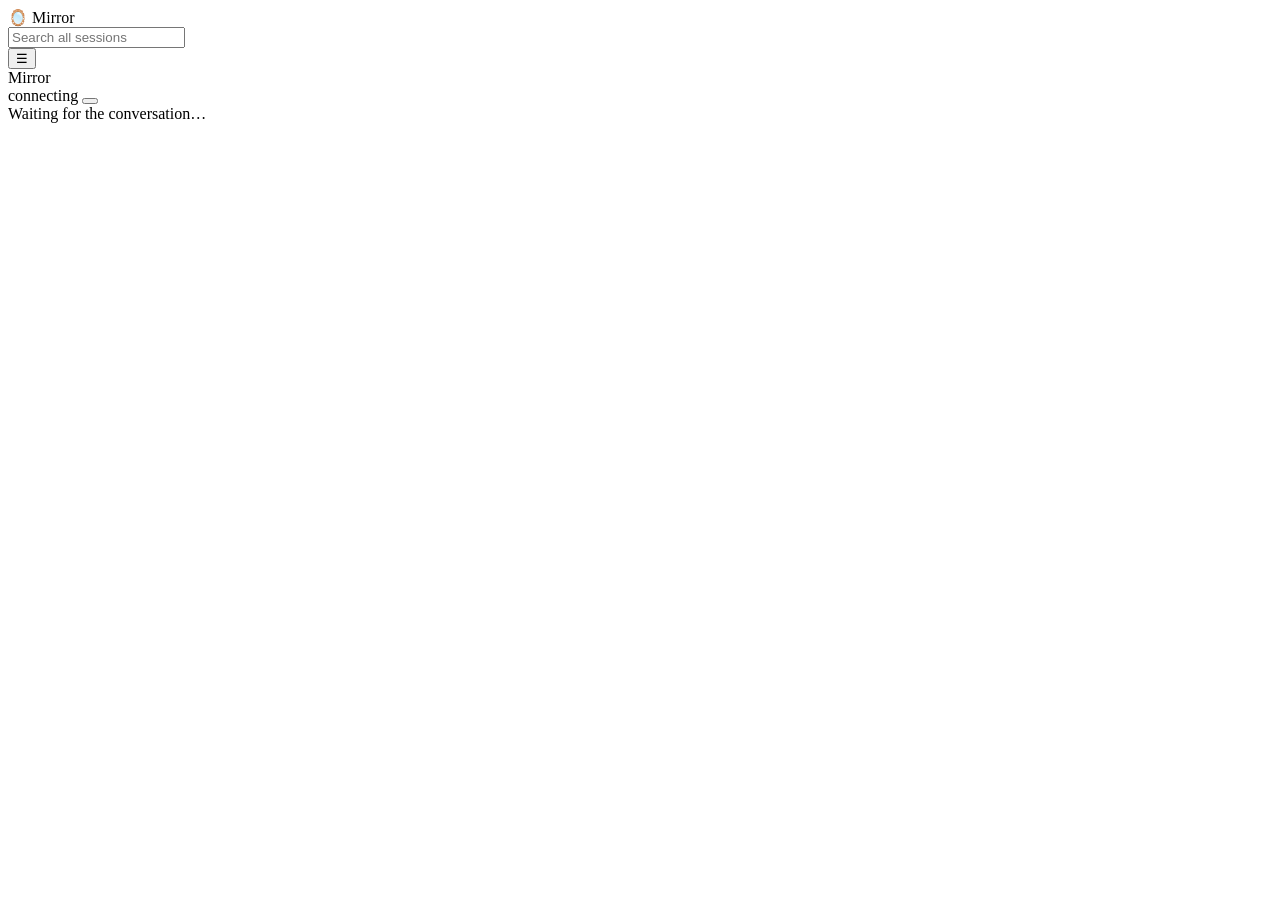
==== client/index.html @ 6b4b140f "feat: v2 local workspace (multi-session, search, incremental render) Turns the single-session viewer" ====
<!DOCTYPE html>
<html lang="en" data-theme="dark">
<head>
  <meta charset="utf-8">
  <meta name="viewport" content="width=device-width, initial-scale=1">
  <title>Mirror</title>
  <script>
    // Set theme before paint to avoid a flash. Dark is the default; /api/config
    // may set a different default later, but a stored choice always wins.
    (function () {
      try {
        var t = localStorage.getItem("mirror-theme") || "dark";
        document.documentElement.setAttribute("data-theme", t);
      } catch (e) {
        document.documentElement.setAttribute("data-theme", "dark");
      }
    })();
  </script>
  <link rel="stylesheet" href="/vendor/highlight-github-dark.min.css">
  <link rel="stylesheet" href="/style.css">
</head>
<body>
  <div class="app" id="app">
    <aside class="sidebar" id="sidebar">
      <div class="side-head">
        <span class="logo">&#129694;</span>
        <span class="title">Mirror</span>
      </div>
      <div class="search">
        <input id="search" type="search" placeholder="Search all sessions" autocomplete="off" spellcheck="false">
      </div>
      <div class="session-list" id="session-list"></div>
      <div class="side-foot" id="side-foot"></div>
    </aside>

    <div class="sidebar-scrim" id="scrim"></div>

    <div class="main">
      <header class="topbar">
        <button id="menu" class="icon-btn only-mobile" type="button" aria-label="Sessions" title="Sessions">&#9776;</button>
        <div class="current" id="current-title">Mirror</div>
        <div class="bar-right">
          <span class="status" id="status"><span class="dot" id="dot"></span><span id="status-text">connecting</span></span>
          <button id="theme-toggle" class="icon-btn" type="button" aria-label="Toggle theme" title="Toggle theme"></button>
        </div>
      </header>

      <main id="conversation" class="conversation">
        <div class="empty" id="empty">Waiting for the conversation&hellip;</div>
      </main>
    </div>
  </div>

  <button id="to-bottom" class="to-bottom" type="button" aria-label="Jump to latest" title="Jump to latest" hidden>&#8595;</button>

  <script src="/vendor/marked.min.js"></script>
  <script src="/vendor/highlight.min.js"></script>
  <script src="/app.js"></script>
</body>
</html>
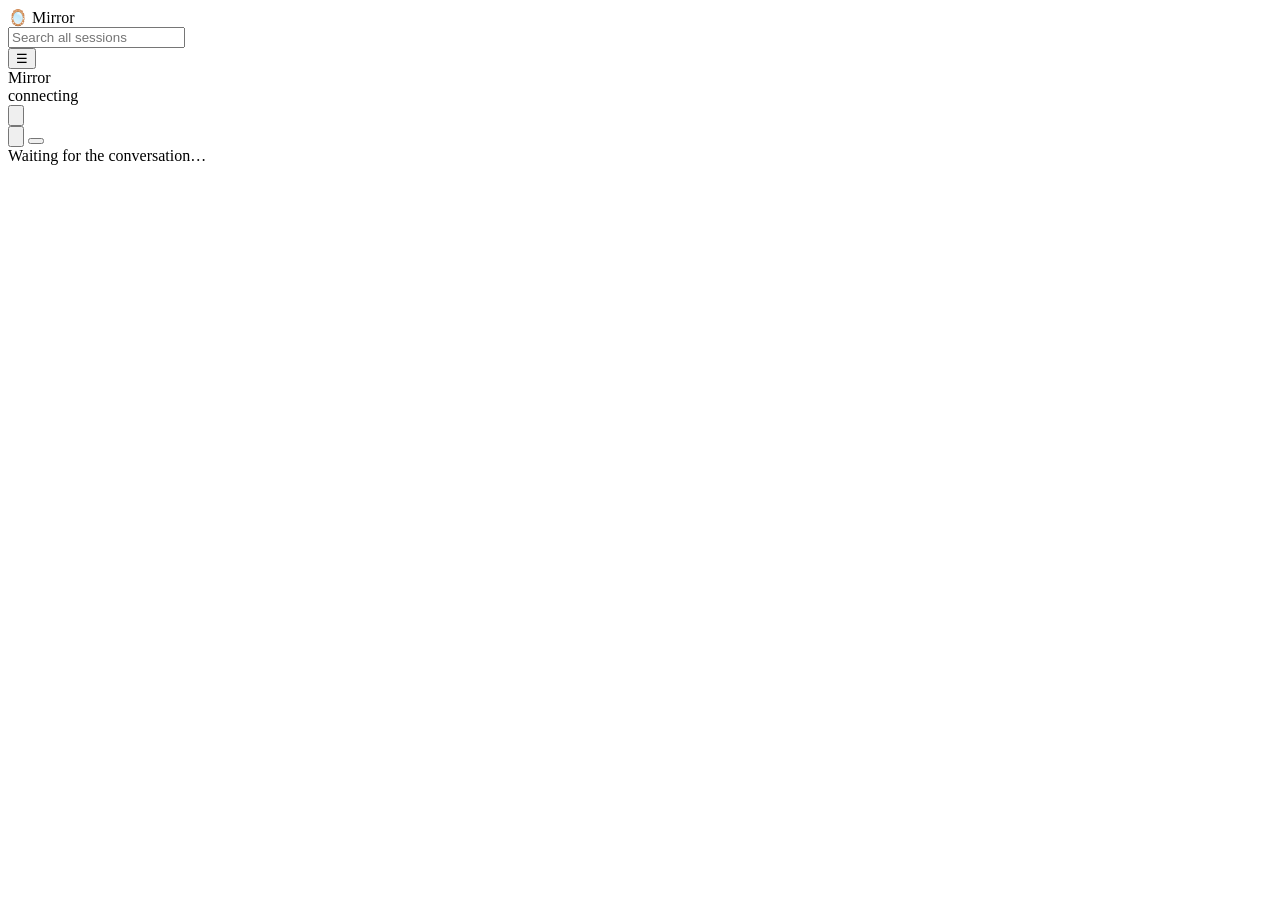
==== commit 7bd21bd9: "feat(client): filter menu + resume button; docs: "Try these" recipes - Filters: a top-bar menu (slid" ====
--- a/client/index.html
+++ b/client/index.html
@@ -11,6 +11,8 @@
       try {
         var t = localStorage.getItem("mirror-theme") || "dark";
         document.documentElement.setAttribute("data-theme", t);
+        if (localStorage.getItem("mirror-hide-thinking") === "1") document.documentElement.setAttribute("data-hide-thinking", "1");
+        if (localStorage.getItem("mirror-hide-tools") === "1") document.documentElement.setAttribute("data-hide-tools", "1");
       } catch (e) {
         document.documentElement.setAttribute("data-theme", "dark");
       }
@@ -39,8 +41,26 @@
       <header class="topbar">
         <button id="menu" class="icon-btn only-mobile" type="button" aria-label="Sessions" title="Sessions">&#9776;</button>
         <div class="current" id="current-title">Mirror</div>
+        <button id="resume-btn" class="resume-btn" type="button" hidden
+                title="Copy 'claude --resume <id>' (run it from the session's project directory)">
+          <svg viewBox="0 0 24 24" fill="none" stroke="currentColor" stroke-width="2" stroke-linecap="round" stroke-linejoin="round"><polyline points="5 8 9 12 5 16"/><line x1="12" y1="16" x2="18" y2="16"/></svg>
+          <span id="resume-label">Resume</span>
+        </button>
         <div class="bar-right">
           <span class="status" id="status"><span class="dot" id="dot"></span><span id="status-text">connecting</span></span>
+          <div class="filter-wrap">
+            <button id="filter-toggle" class="icon-btn" type="button" aria-haspopup="true" aria-expanded="false" aria-label="Filters" title="Filter what's shown">
+              <svg viewBox="0 0 24 24" fill="none" stroke="currentColor" stroke-width="2" stroke-linecap="round"><line x1="4" y1="8" x2="20" y2="8"/><line x1="4" y1="16" x2="20" y2="16"/><circle cx="10" cy="8" r="2.6" fill="var(--bg-raised)"/><circle cx="15" cy="16" r="2.6" fill="var(--bg-raised)"/></svg>
+            </button>
+            <div class="filter-menu" id="filter-menu" hidden role="menu">
+              <div class="filter-head">Show</div>
+              <label class="filter-row"><input type="checkbox" id="show-thinking" checked> Thinking</label>
+              <label class="filter-row"><input type="checkbox" id="show-tools" checked> Tool calls</label>
+            </div>
+          </div>
+          <button id="diagram-toggle" class="icon-btn diagram-toggle" type="button" aria-label="Toggle diagrams" title="Render diagrams" aria-pressed="true">
+            <svg viewBox="0 0 24 24" fill="none" stroke="currentColor" stroke-width="2" stroke-linecap="round" stroke-linejoin="round"><rect x="3" y="3" width="6" height="6" rx="1"/><rect x="15" y="15" width="6" height="6" rx="1"/><path d="M9 6h4a2 2 0 0 1 2 2v7"/></svg>
+          </button>
           <button id="theme-toggle" class="icon-btn" type="button" aria-label="Toggle theme" title="Toggle theme"></button>
         </div>
       </header>
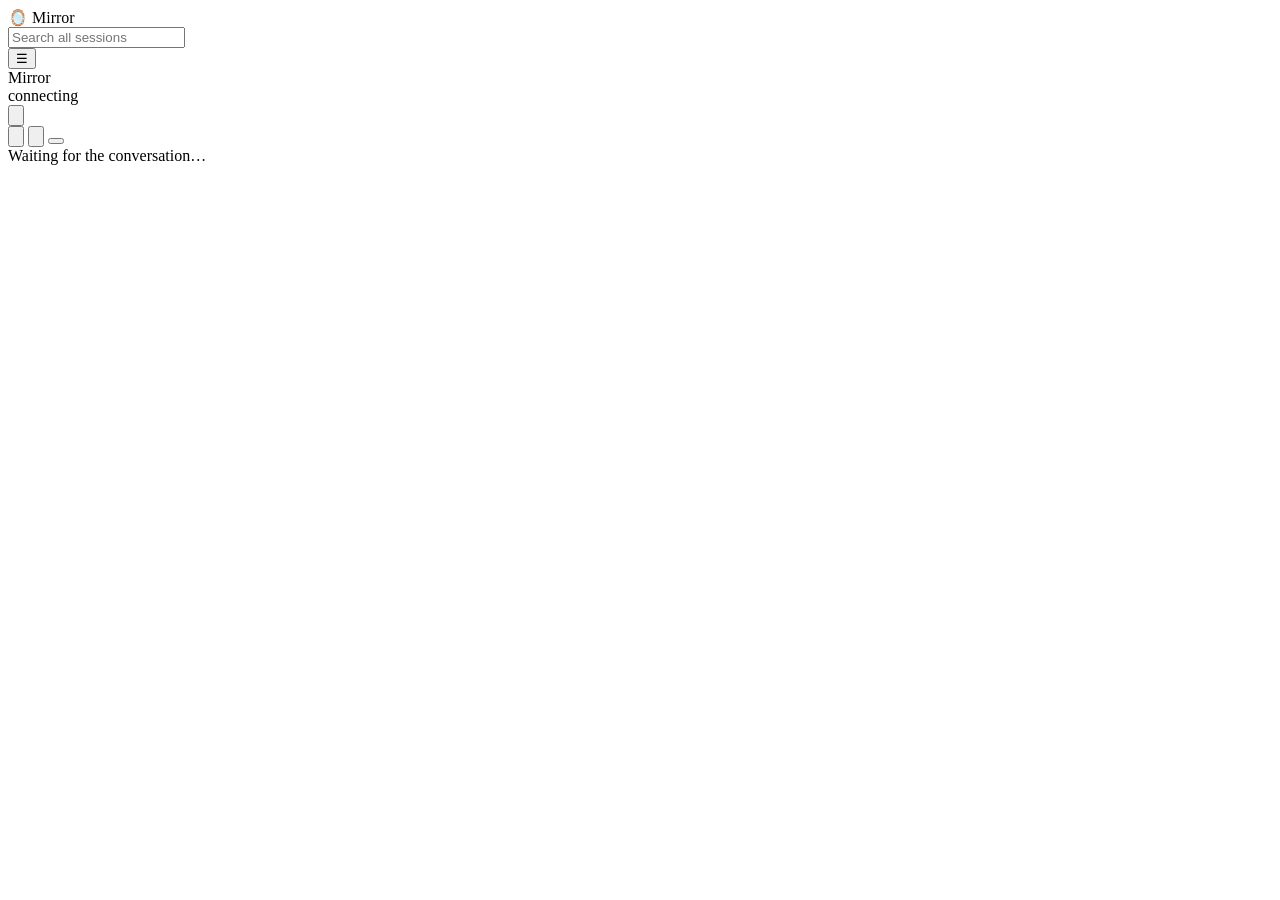
==== commit 02627f25: "feat: relevance-ranked search, project scope filter, insights view (v0.5.0) Three ideas adapted from" ====
--- a/client/index.html
+++ b/client/index.html
@@ -30,6 +30,10 @@
       </div>
       <div class="search">
         <input id="search" type="search" placeholder="Search all sessions" autocomplete="off" spellcheck="false">
+        <label class="scope-row" id="scope-row" hidden>
+          <input type="checkbox" id="scope-project">
+          <span id="scope-label">This project only</span>
+        </label>
       </div>
       <div class="session-list" id="session-list"></div>
       <div class="side-foot" id="side-foot"></div>
@@ -41,10 +45,15 @@
       <header class="topbar">
         <button id="menu" class="icon-btn only-mobile" type="button" aria-label="Sessions" title="Sessions">&#9776;</button>
         <div class="current" id="current-title">Mirror</div>
-        <button id="resume-btn" class="resume-btn" type="button" hidden
+        <button id="resume-btn" class="bar-btn" type="button" hidden
                 title="Copy 'claude --resume <id>' (run it from the session's project directory)">
           <svg viewBox="0 0 24 24" fill="none" stroke="currentColor" stroke-width="2" stroke-linecap="round" stroke-linejoin="round"><polyline points="5 8 9 12 5 16"/><line x1="12" y1="16" x2="18" y2="16"/></svg>
           <span id="resume-label">Resume</span>
+        </button>
+        <button id="export-btn" class="bar-btn" type="button" hidden
+                title="Download this session as Markdown">
+          <svg viewBox="0 0 24 24" fill="none" stroke="currentColor" stroke-width="2" stroke-linecap="round" stroke-linejoin="round"><path d="M12 3v12"/><polyline points="7 11 12 16 17 11"/><line x1="5" y1="20" x2="19" y2="20"/></svg>
+          <span>Export</span>
         </button>
         <div class="bar-right">
           <span class="status" id="status"><span class="dot" id="dot"></span><span id="status-text">connecting</span></span>
@@ -58,6 +67,9 @@
               <label class="filter-row"><input type="checkbox" id="show-tools" checked> Tool calls</label>
             </div>
           </div>
+          <button id="stats-btn" class="icon-btn" type="button" aria-label="Insights" title="Insights across your sessions" aria-pressed="false">
+            <svg viewBox="0 0 24 24" fill="none" stroke="currentColor" stroke-width="2" stroke-linecap="round" stroke-linejoin="round"><line x1="4" y1="20" x2="4" y2="11"/><line x1="10" y1="20" x2="10" y2="4"/><line x1="16" y1="20" x2="16" y2="14"/><line x1="3" y1="20" x2="21" y2="20"/></svg>
+          </button>
           <button id="diagram-toggle" class="icon-btn diagram-toggle" type="button" aria-label="Toggle diagrams" title="Render diagrams" aria-pressed="true">
             <svg viewBox="0 0 24 24" fill="none" stroke="currentColor" stroke-width="2" stroke-linecap="round" stroke-linejoin="round"><rect x="3" y="3" width="6" height="6" rx="1"/><rect x="15" y="15" width="6" height="6" rx="1"/><path d="M9 6h4a2 2 0 0 1 2 2v7"/></svg>
           </button>
@@ -65,9 +77,25 @@
         </div>
       </header>
 
+      <div id="find-bar" class="find-bar" hidden>
+        <input id="find-input" type="text" placeholder="Find in conversation" autocomplete="off" spellcheck="false" aria-label="Find in conversation">
+        <span id="find-count" class="find-count">0/0</span>
+        <button id="find-prev" class="find-nav" type="button" aria-label="Previous match" title="Previous (Shift+Enter)">&#8593;</button>
+        <button id="find-next" class="find-nav" type="button" aria-label="Next match" title="Next (Enter)">&#8595;</button>
+        <button id="find-close" class="find-nav" type="button" aria-label="Close find" title="Close (Esc)">&#215;</button>
+      </div>
+
       <main id="conversation" class="conversation">
         <div class="empty" id="empty">Waiting for the conversation&hellip;</div>
       </main>
+
+      <section id="stats-view" class="stats-view" hidden aria-label="Insights">
+        <div class="stats-head">
+          <span class="stats-title">Insights</span>
+          <button id="stats-close" class="find-nav" type="button" aria-label="Close insights" title="Close (Esc)">&#215;</button>
+        </div>
+        <div class="stats-inner" id="stats-inner"></div>
+      </section>
     </div>
   </div>
 
